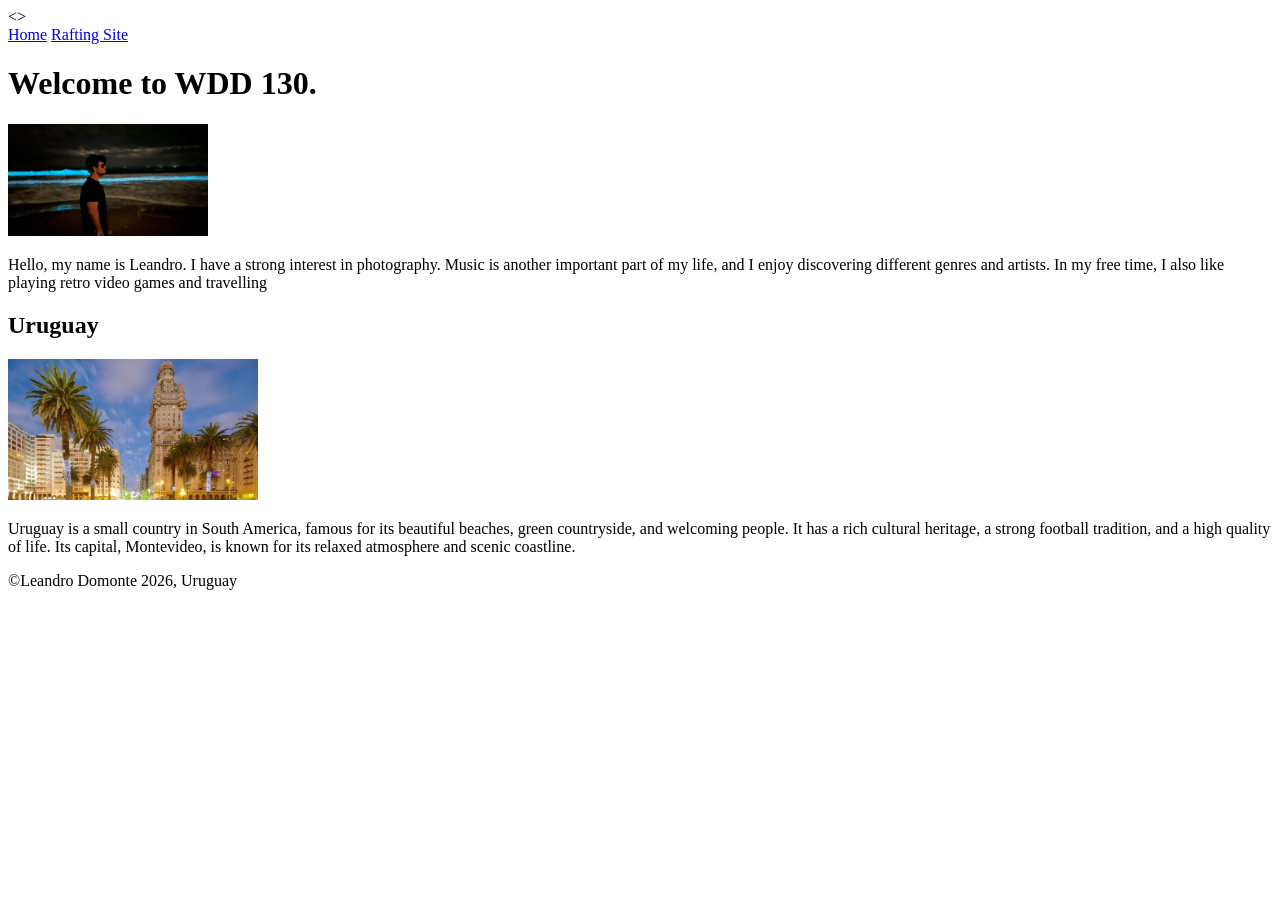
==== index.html @ 54c5ba30 "commit" ====
<!DOCTYPE html>
<html lang="en">

<>
    <meta charset="UTF-8">
    <meta name="viewport" content="width=device-width, initial-scale=1.0">
    <title>WDD 130 | Personal Homepage</title>
    <meta name="description" content="Leandro Domonte's BYU WDD130 course homepage">
    <meta name="author" content="Leandro Domonte">

    <body>
        <header>
            <nav>
                <a href="#">Home</a>
                <a href="wwr/">Rafting Site</a>
            </nav>
        </header>
        <main>
            <h1>Welcome to WDD 130.</h1>
            <img src="images/profile.jpg" alt="Leandro Domonte." width="200">
            <p>Hello, my name is Leandro. I have a strong interest in photography. Music is another
                important part of my
                life, and I enjoy discovering different genres and artists. In my free time, I also
                like
                playing
                retro video games and travelling
            </p>
        </main>
        <aside>
            <h2>Uruguay</h2>
            <img src="images/mvdeo.jpg" alt="Montevideo's ''Plaza de la Intendencia''" width="250">
            <p>Uruguay is a small country in South America, famous for its beautiful beaches, green
                countryside,
                and welcoming people. It has a rich cultural heritage, a strong football tradition,
                and a high
                quality of life. Its capital, Montevideo, is known for its relaxed atmosphere and
                scenic coastline.</p>
        </aside>
        <footer>
            <p>©Leandro Domonte 2026, Uruguay</p>
        </footer>


    </body>

</html>
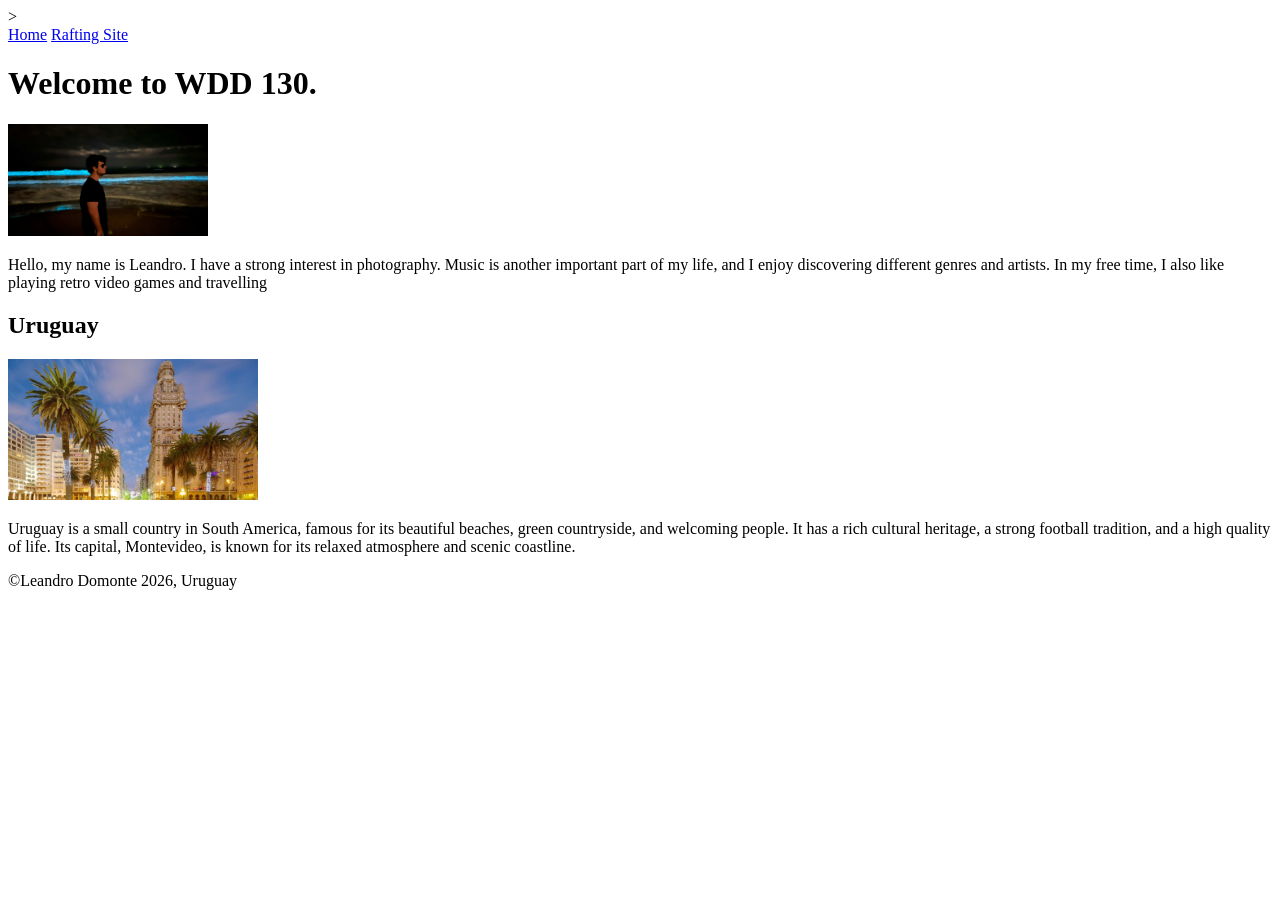
==== commit ba08350e: "commit" ====
--- a/index.html
+++ b/index.html
@@ -1,46 +1,50 @@
 <!DOCTYPE html>
 <html lang="en">
 
-<>
+>
+
+<head>
     <meta charset="UTF-8">
     <meta name="viewport" content="width=device-width, initial-scale=1.0">
     <title>WDD 130 | Personal Homepage</title>
     <meta name="description" content="Leandro Domonte's BYU WDD130 course homepage">
     <meta name="author" content="Leandro Domonte">
-
-    <body>
-        <header>
-            <nav>
-                <a href="#">Home</a>
-                <a href="wwr/">Rafting Site</a>
-            </nav>
-        </header>
-        <main>
-            <h1>Welcome to WDD 130.</h1>
-            <img src="images/profile.jpg" alt="Leandro Domonte." width="200">
-            <p>Hello, my name is Leandro. I have a strong interest in photography. Music is another
-                important part of my
-                life, and I enjoy discovering different genres and artists. In my free time, I also
-                like
-                playing
-                retro video games and travelling
-            </p>
-        </main>
-        <aside>
-            <h2>Uruguay</h2>
-            <img src="images/mvdeo.jpg" alt="Montevideo's ''Plaza de la Intendencia''" width="250">
-            <p>Uruguay is a small country in South America, famous for its beautiful beaches, green
-                countryside,
-                and welcoming people. It has a rich cultural heritage, a strong football tradition,
-                and a high
-                quality of life. Its capital, Montevideo, is known for its relaxed atmosphere and
-                scenic coastline.</p>
-        </aside>
-        <footer>
-            <p>©Leandro Domonte 2026, Uruguay</p>
-        </footer>
+</head>
 
 
-    </body>
+<body>
+    <header>
+        <nav>
+            <a href="#">Home</a>
+            <a href="wwr/">Rafting Site</a>
+        </nav>
+    </header>
+    <main>
+        <h1>Welcome to WDD 130.</h1>
+        <img src="images/profile.jpg" alt="Leandro Domonte." width="200">
+        <p>Hello, my name is Leandro. I have a strong interest in photography. Music is another
+            important part of my
+            life, and I enjoy discovering different genres and artists. In my free time, I also
+            like
+            playing
+            retro video games and travelling
+        </p>
+    </main>
+    <aside>
+        <h2>Uruguay</h2>
+        <img src="images/mvdeo.jpg" alt="Montevideo's ''Plaza de la Intendencia''" width="250">
+        <p>Uruguay is a small country in South America, famous for its beautiful beaches, green
+            countryside,
+            and welcoming people. It has a rich cultural heritage, a strong football tradition,
+            and a high
+            quality of life. Its capital, Montevideo, is known for its relaxed atmosphere and
+            scenic coastline.</p>
+    </aside>
+    <footer>
+        <p>©Leandro Domonte 2026, Uruguay</p>
+    </footer>
+
+
+</body>
 
 </html>
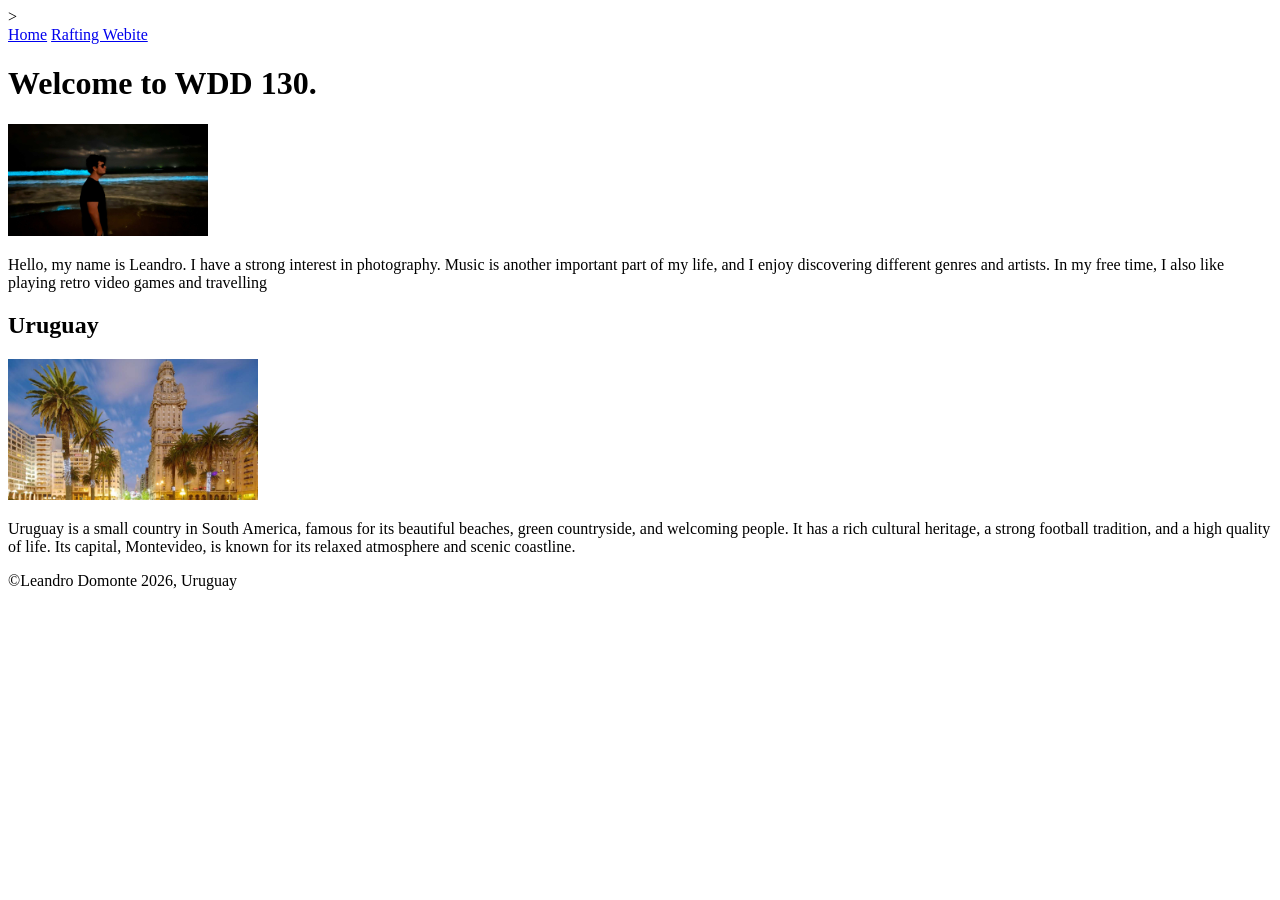
==== commit 206fd422: "commit" ====
--- a/index.html
+++ b/index.html
@@ -16,7 +16,7 @@
     <header>
         <nav>
             <a href="#">Home</a>
-            <a href="wwr/">Rafting Site</a>
+            <a href="wwr/">Rafting Webite</a>
         </nav>
     </header>
     <main>
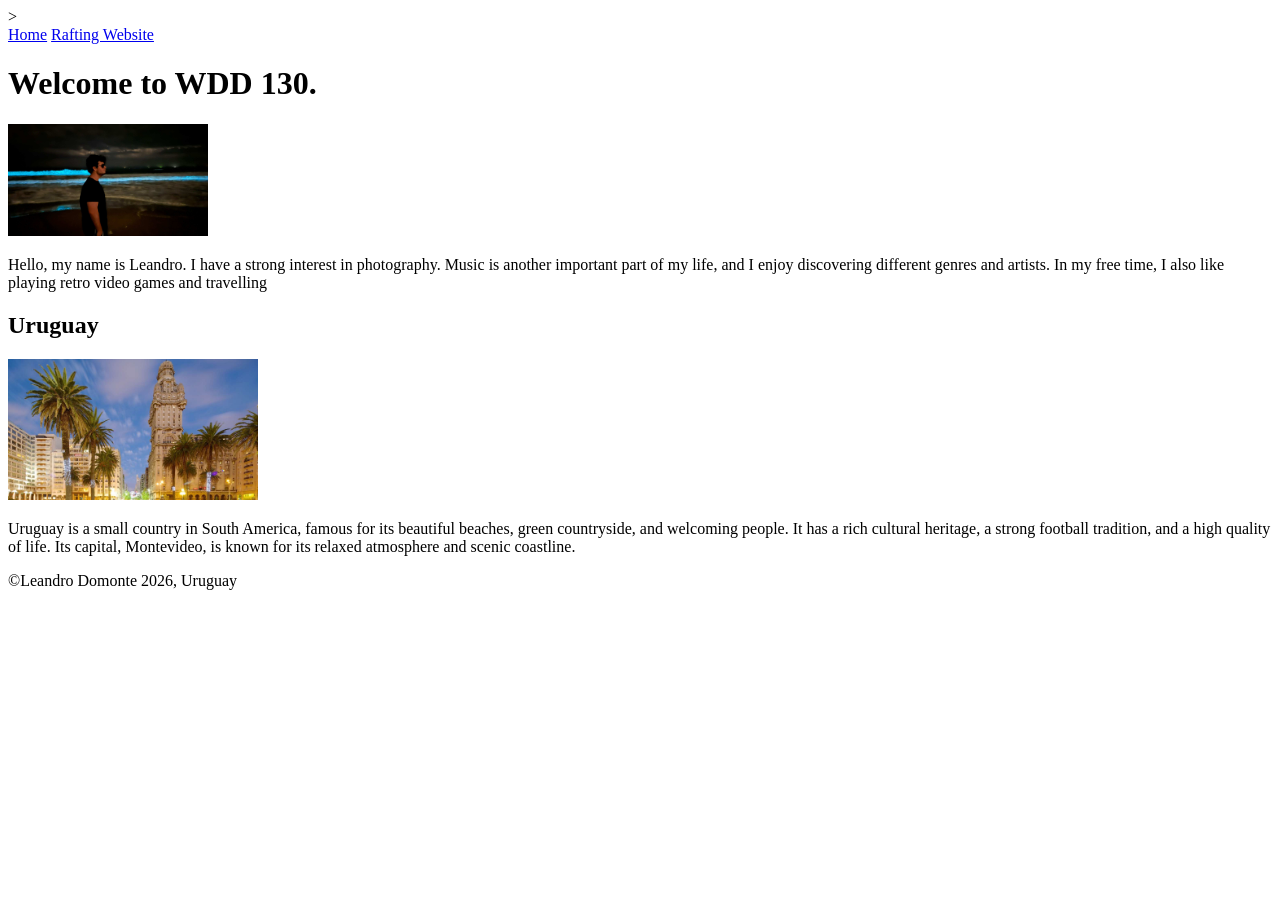
==== commit 9506ce82: "commit" ====
--- a/index.html
+++ b/index.html
@@ -6,7 +6,7 @@
 <head>
     <meta charset="UTF-8">
     <meta name="viewport" content="width=device-width, initial-scale=1.0">
-    <title>WDD 130 | Personal Homepage</title>
+    <title>WDD 130 | Leandro Domonte</title>
     <meta name="description" content="Leandro Domonte's BYU WDD130 course homepage">
     <meta name="author" content="Leandro Domonte">
 </head>
@@ -16,7 +16,7 @@
     <header>
         <nav>
             <a href="#">Home</a>
-            <a href="wwr/">Rafting Webite</a>
+            <a href="wwr/">Rafting Website</a>
         </nav>
     </header>
     <main>
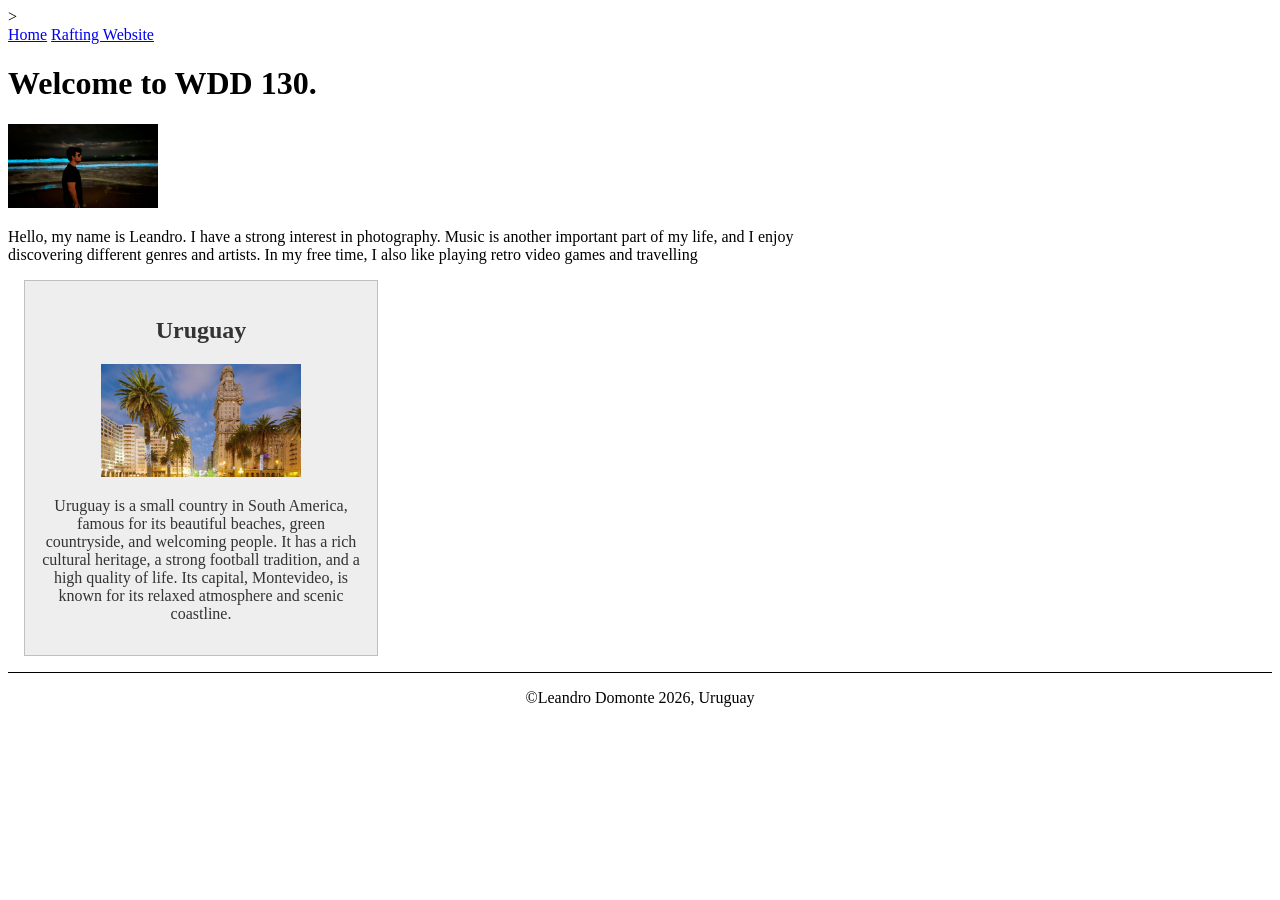
==== commit 6a4af0ed: "commit" ====
--- a/index.html
+++ b/index.html
@@ -9,6 +9,7 @@
     <title>WDD 130 | Leandro Domonte</title>
     <meta name="description" content="Leandro Domonte's BYU WDD130 course homepage">
     <meta name="author" content="Leandro Domonte">
+    <link rel="stylesheet" href="styles/styles.css">
 </head>
 
 
--- a/styles/styles.css
+++ b/styles/styles.css
@@ -0,0 +1,34 @@
+main {
+    max-width: 840px;
+}
+
+aside {
+    width: 20rem;
+    margin: 1rem;
+    border: 1px solid rgba(0, 0, 0, 0.2);
+    padding: 1em;
+    background-color: #eee;
+    color: #333;
+    text-align: center;
+
+}
+
+aside img {
+    width: 200px;
+    height: auto;
+}
+
+main img {
+    width: 150px;
+    height: auto;
+}
+
+p {
+    padding: 0;
+}
+
+footer {
+    margin-top: 15px;
+    border-top: 1px solid #000;
+    text-align: center;
+}
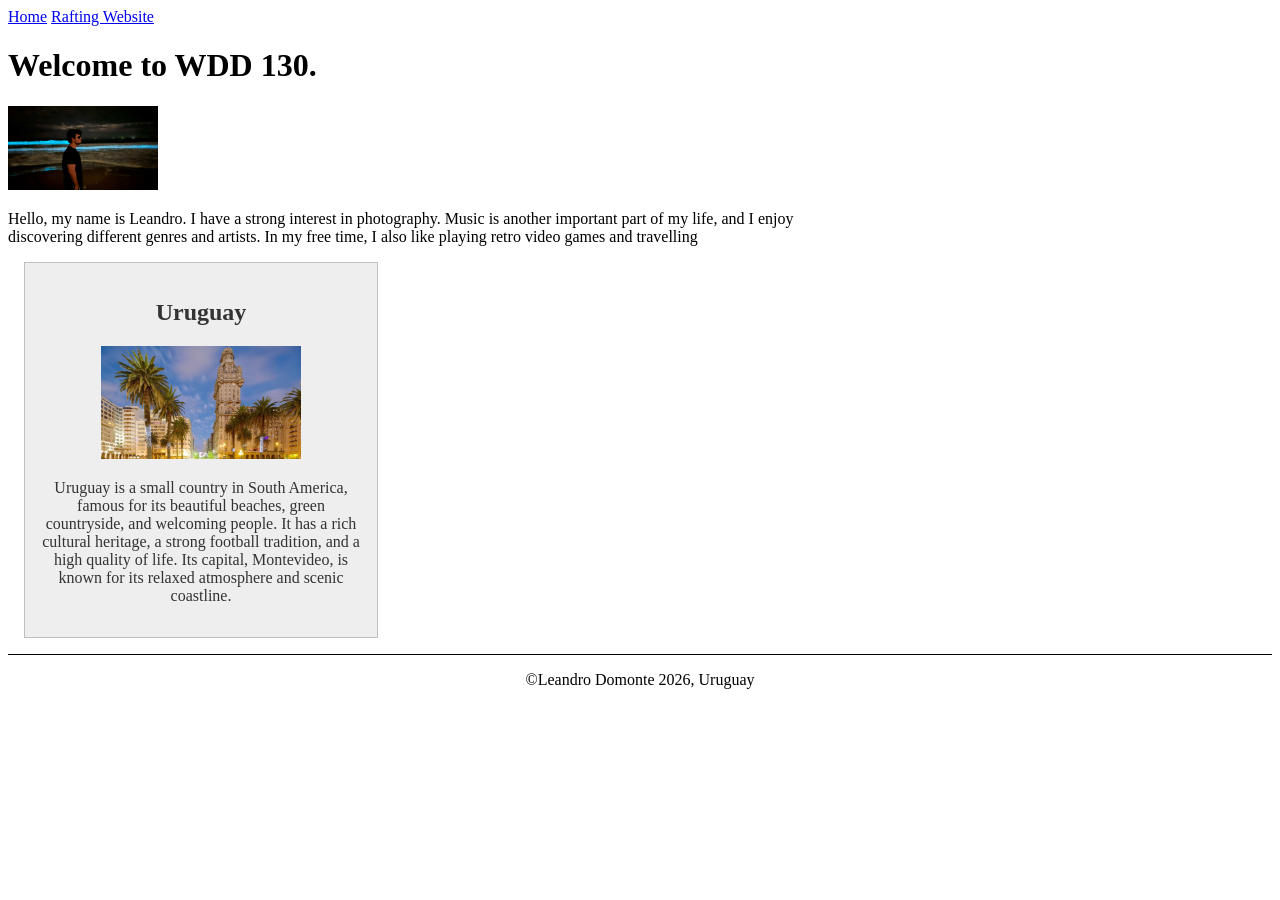
==== commit ae4f79c7: "commit" ====
--- a/index.html
+++ b/index.html
@@ -1,12 +1,10 @@
 <!DOCTYPE html>
 <html lang="en">
-
->
 
 <head>
     <meta charset="UTF-8">
     <meta name="viewport" content="width=device-width, initial-scale=1.0">
-    <title>WDD 130 | Leandro Domonte</title>
+    <title>WDD 130 Leandro Domonte</title>
     <meta name="description" content="Leandro Domonte's BYU WDD130 course homepage">
     <meta name="author" content="Leandro Domonte">
     <link rel="stylesheet" href="styles/styles.css">
